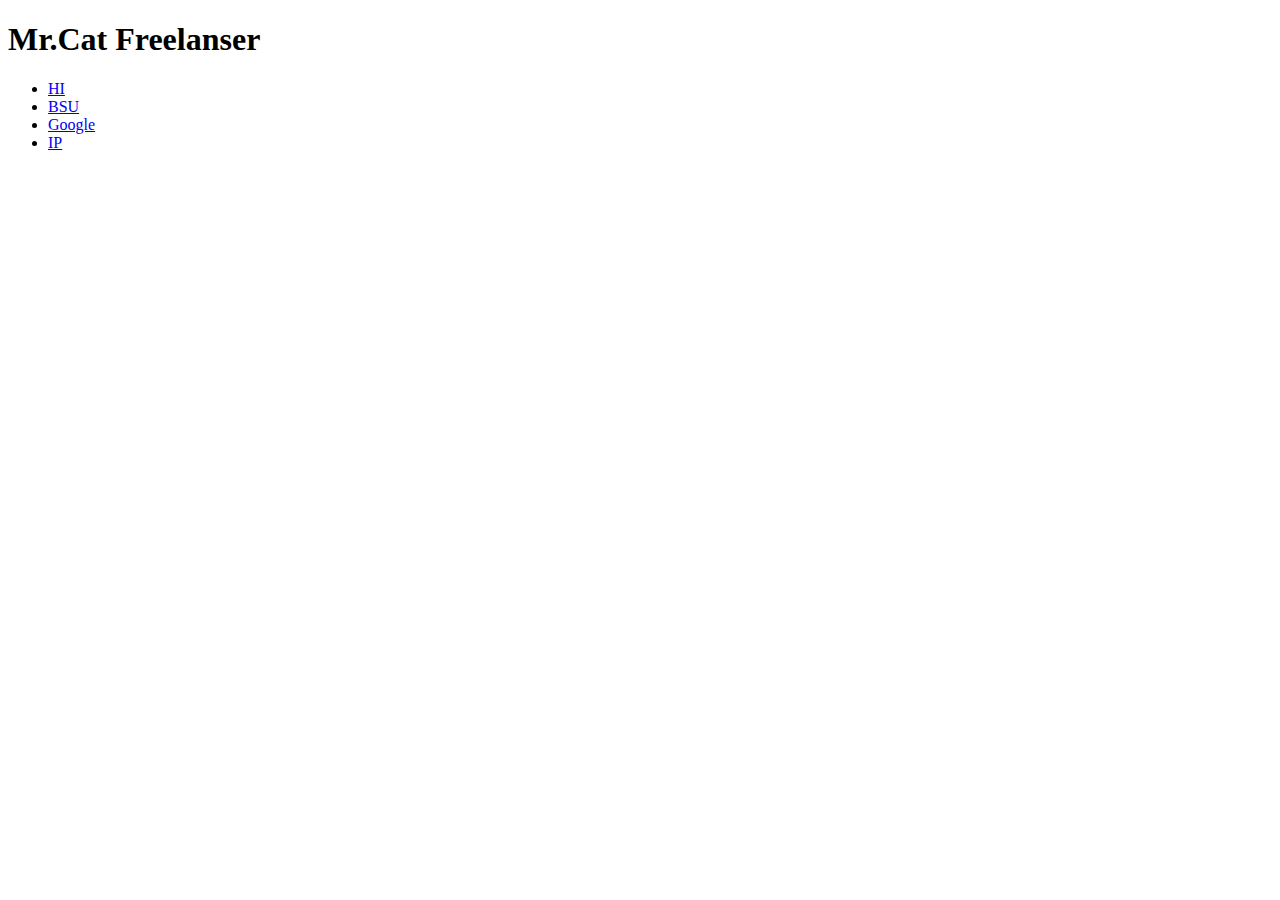
==== public/index.html @ 00c71bfa "Create index.html" ====
<!DOCTYPE html>
<html lang="en">
<head>
    <meta charset="UTF-8">
    <meta http-equiv="X-UA-Compatible" content="IE=edge">
    <meta name="viewport" content="width=device-width, initial-scale=1.0">
    <title>Frelancer Mr.Cat</title>
    <link rel="stylesheet" href="reset.css">
    <link rel="stylesheet" href="style.css">

</head>
<body>
    <div class="conteiner">
        <div class="header">
            <div class="title-block">
                <h1>Mr.Cat Freelanser</h1>
            </div>
            <div class="userpic"></div>
        </div>
        <div class="nav">
            <ul>
                <li><a href="#">HI</a></li>
                <li><a href="#">BSU</a></li>
                <li><a href="#">Google</a></li>
                <li><a href="#">IP</a></li>
            </ul>
        </div>
        <div class="content-wrapper">
            <div class="content"></div>
        </div>
    </div>
</body>
</html>
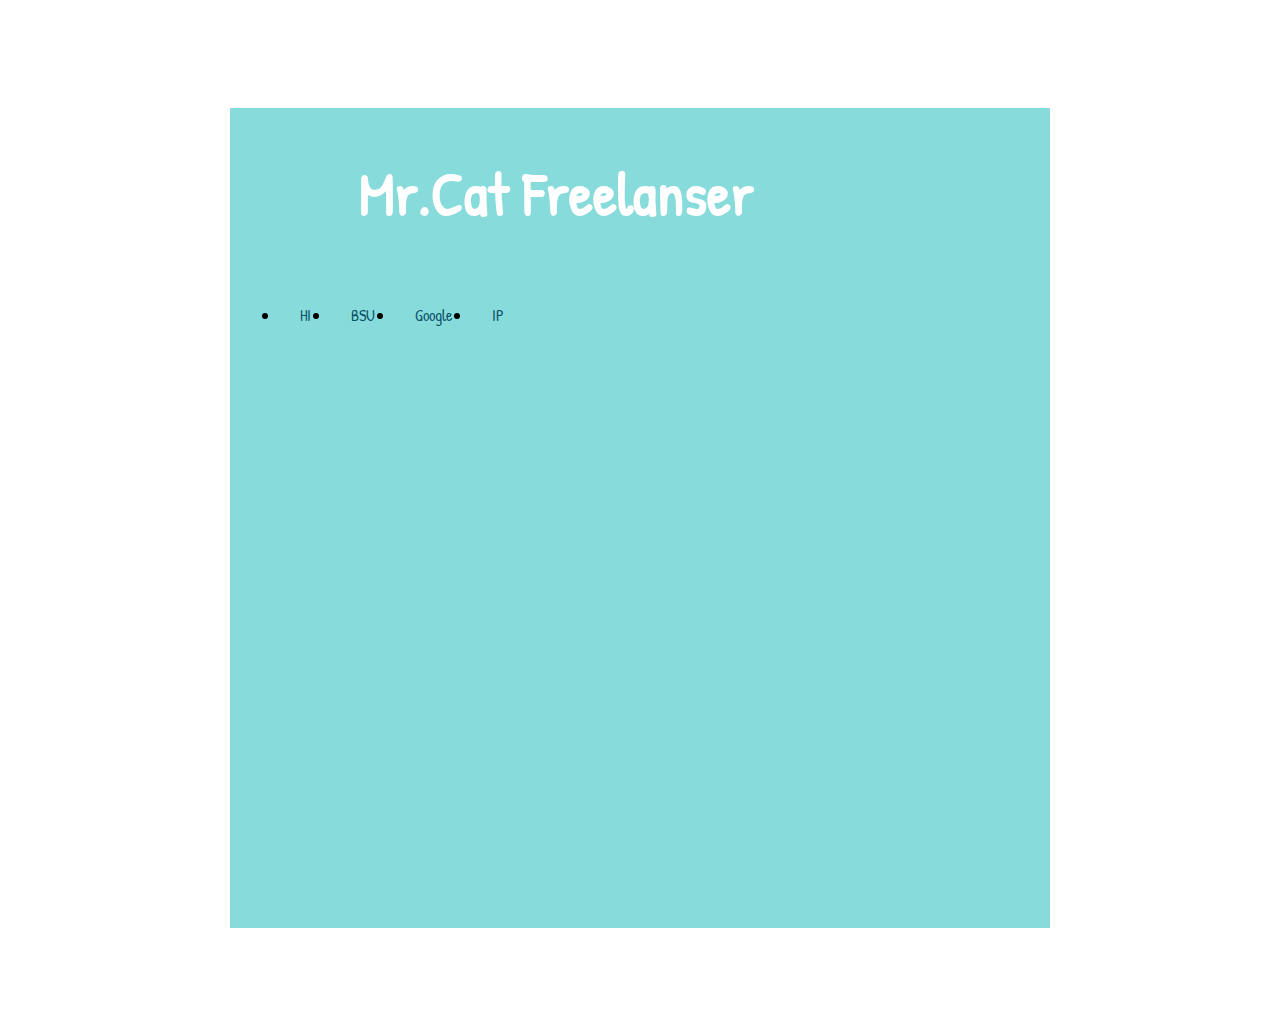
==== commit dbe7f12b: "Update index.html" ====
--- a/public/index.html
+++ b/public/index.html
@@ -22,7 +22,7 @@
                 <li><a href="#">HI</a></li>
                 <li><a href="#">BSU</a></li>
                 <li><a href="#">Google</a></li>
-                <li><a href="#">IP</a></li>
+                <li><a href="/ip">IP</a></li>
             </ul>
         </div>
         <div class="content-wrapper">
--- a/public/style.css
+++ b/public/style.css
@@ -0,0 +1,62 @@
+@import url('https://fonts.googleapis.com/css2?family=Patrick+Hand&display=swap');
+
+
+body {
+    font-family: 'Patrick Hand', cursive;
+    background: url(https://media.istockphoto.com/id/1350782130/photo/fur-texture-top-view-turquoise-fur-background-fur-pattern-texture-of-turquoise-shaggy-fur.jpg?b=1&s=170667a&w=0&k=20&c=ewbZVlPtUhyVRbm5sT_lUiuS8ThHF7UyTf1-34VU3pY=);
+    padding: 100px 0;
+
+}
+
+.conteiner{
+    width: 800px;
+    min-height: 800px;
+    border: 10px solid rgb(136, 219, 219) ;
+    margin: 0 auto;
+    background: rgb(136, 219, 219);
+}
+
+.header{
+    display: flex;
+    height: 150px;
+
+}
+
+.title-block{
+    display: flex;
+    justify-content: center;
+    align-items: center;
+    width: 80%;
+    height: 100%;
+    font-size: 30px;
+    background: url(https://images.unsplash.com/photo-1454165205744-3b78555e5572?ixlib=rb-4.0.3&ixid=MnwxMjA3fDB8MHxzZWFyY2h8MTgzfHxjb2RlfGVufDB8fDB8fA%3D%3D&auto=format&fit=crop&w=500&q=60) no-repeat center / cover ;
+    color: white;
+    margin-right: 10px;
+
+}
+
+.userpic{
+    display: flex;
+    width: 20%;
+    height: 100%;
+    background: url(https://i.pinimg.com/originals/41/9d/54/419d5479ec3c3d495cefca011277da16.jpg) no-repeat center / cover;
+
+}
+
+.nav ul {
+    display: flex;
+
+}
+
+.nav li {
+
+}
+
+.nav li a {
+    padding: 20px;
+    display: flex;
+    text-decoration: none;
+    color: rgb(8, 82, 102);
+
+
+}
